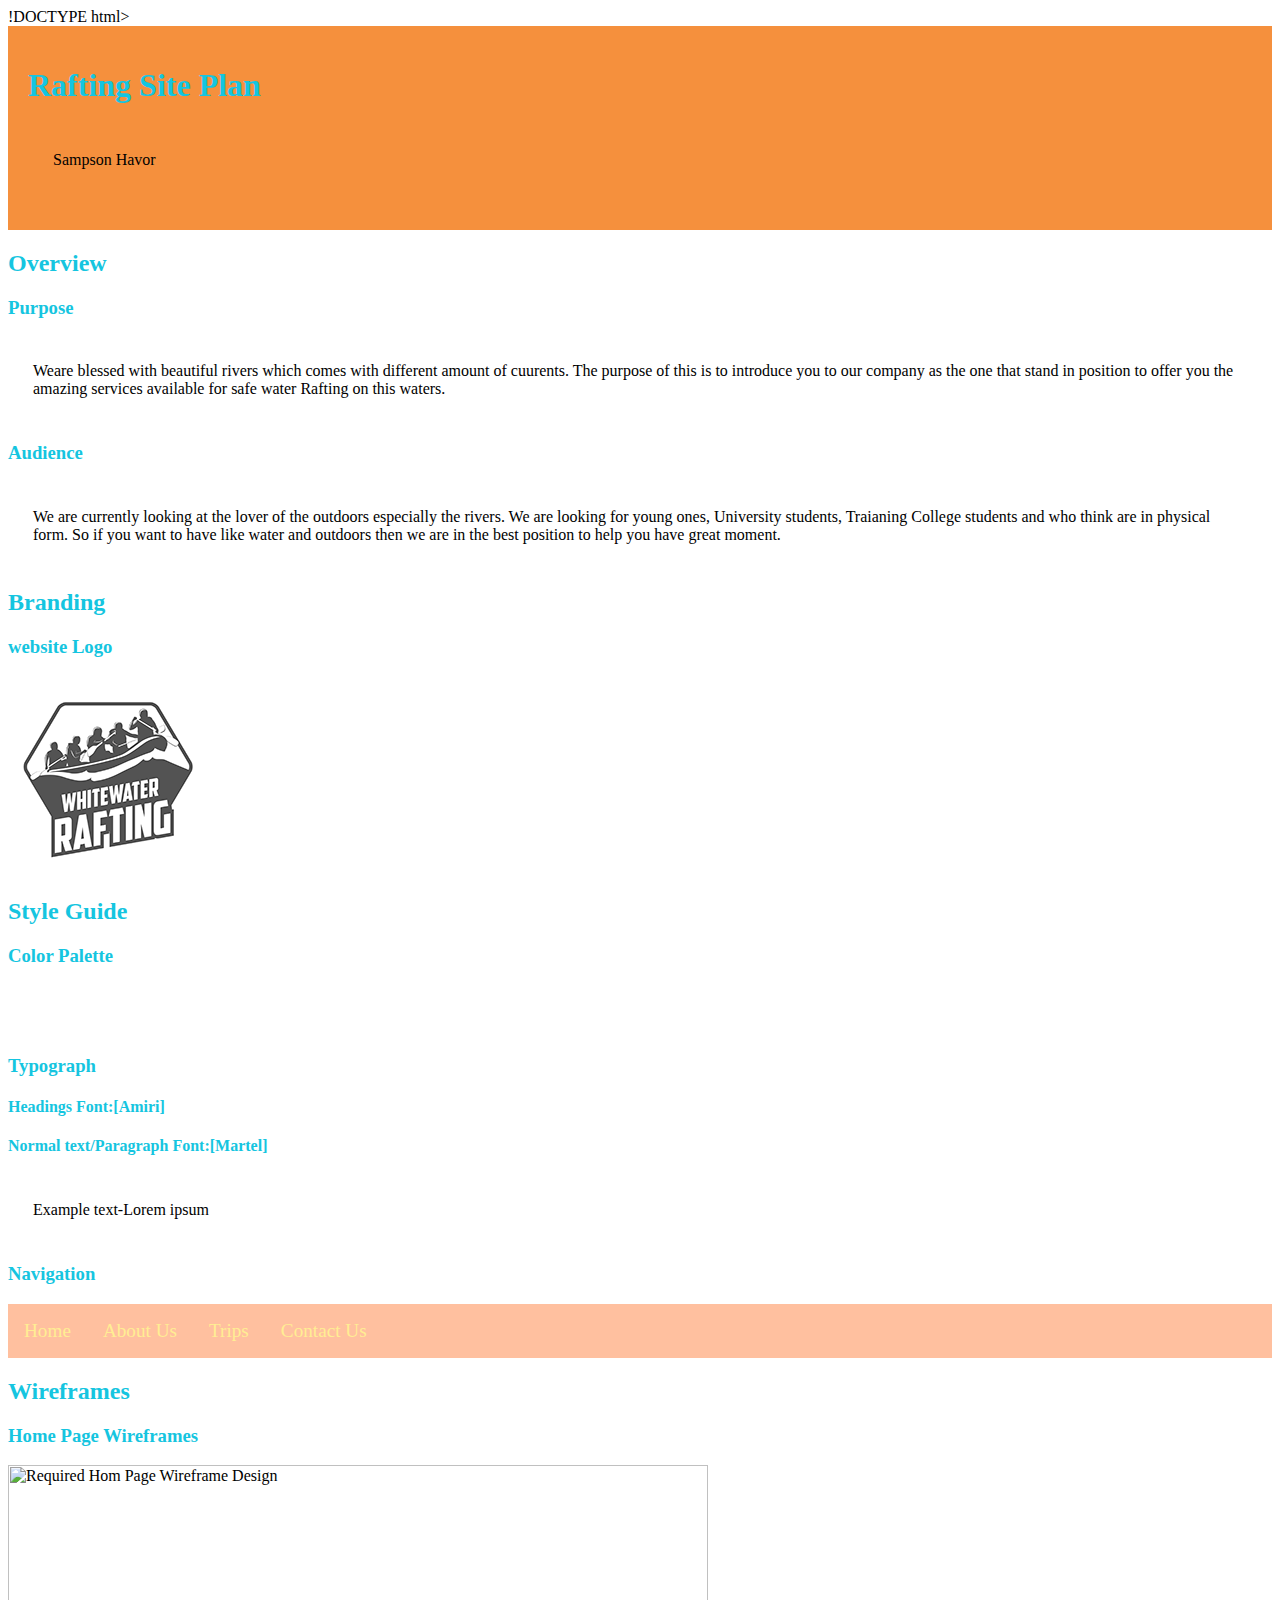
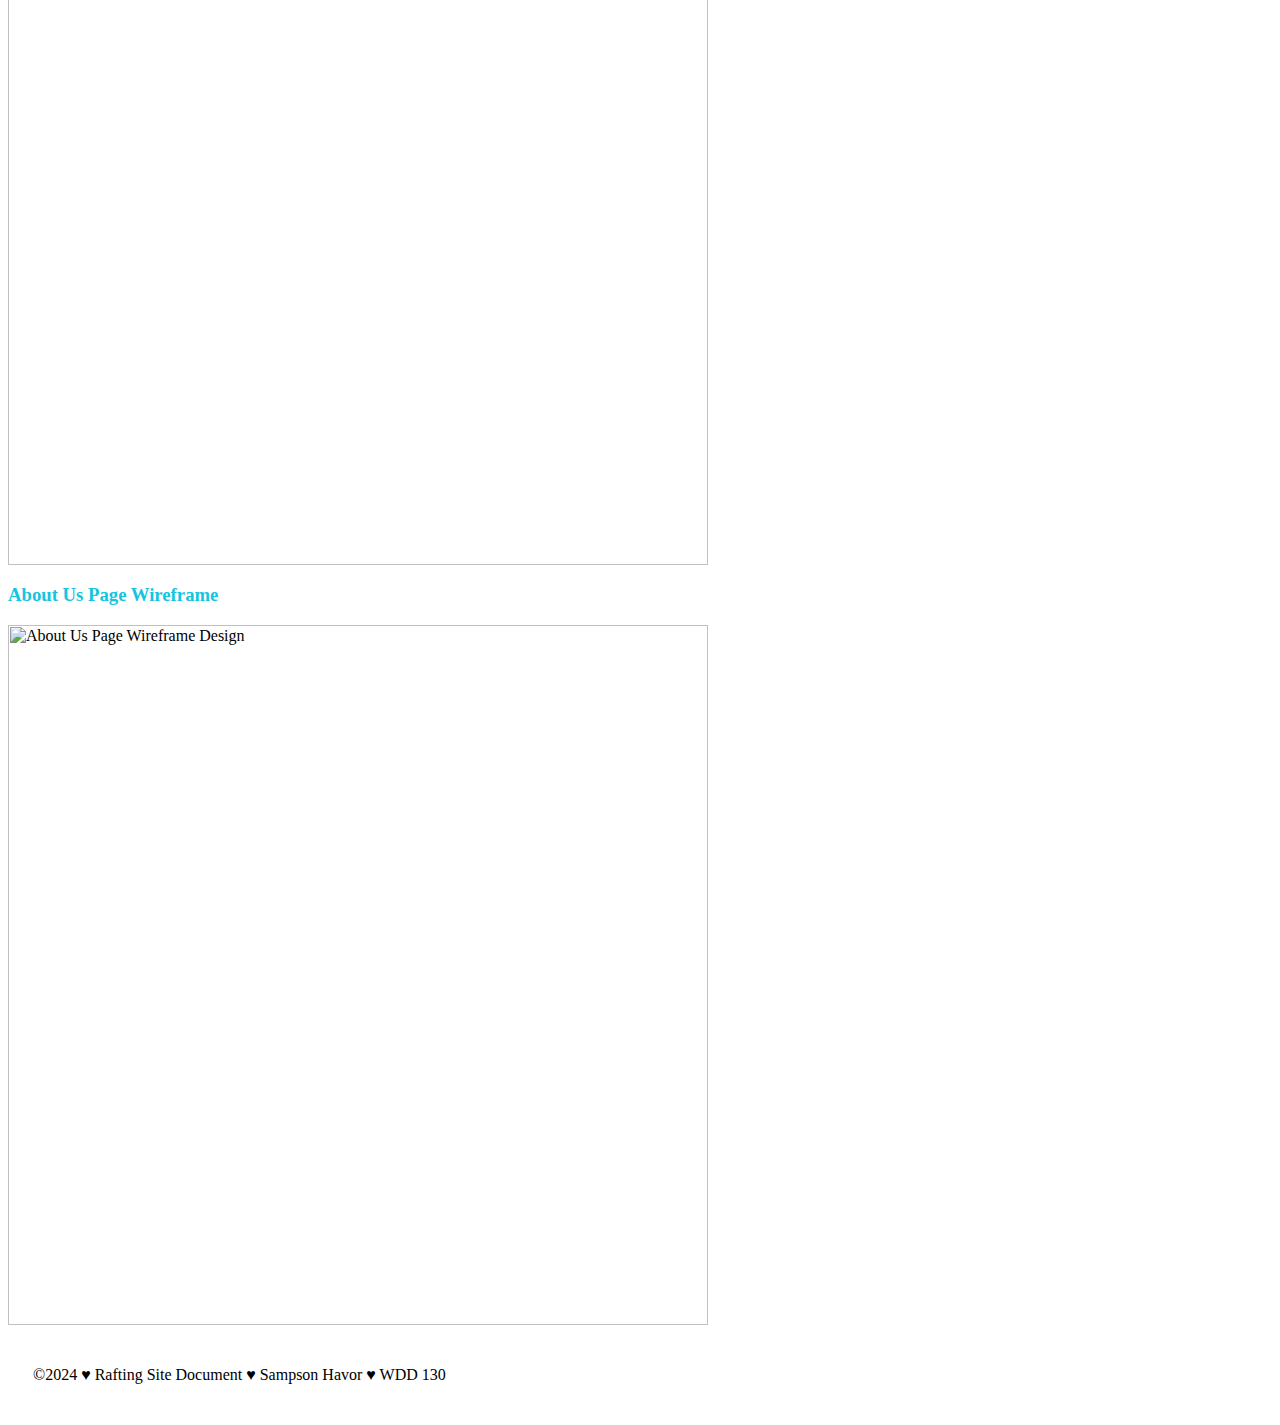
==== wwr/site-plan-rafting.html @ 71d787bb "Add files via upload" ====
!DOCTYPE html>
<html lang="en-US">
 <head>
    <meta charset="UTF-8">
    <meta name="viewport" content="width=device-width, initial-scale=1.0">
    <title>Rafting Site Plan | Sampson Havor</title>
    <meta name="description" content="Secure Technology Management Center. Helping the younger generation to acquire IT skills for betterjobs. open toeveryone.Streamlined for School Officials,Interactive tools for teachers, Students Centric Learning Environment, Computer Based Testing Plateform, Event Management and Calendar System, Integration with Educational Apps and Resources. ">
    <meta name="authur" content="Sampson Havor">
    <link rel="stylesheet" href="styles/site-plan-rafting.css">
 </head>
  <body>
    <header>
        <h1>Rafting Site Plan</h1>
        <p>Sampson Havor</p>
    </header>
  </body>
  <main>
    <h2>Overview</h2>
    <h3>Purpose</h3>
    <p>Weare blessed with beautiful rivers which comes with different amount of cuurents. The purpose of this is to introduce you to our company as the one that stand in position to offer you the amazing services available for safe water Rafting on this waters. </p>
    <h3>Audience</h3>
    <p>We are currently looking at the lover of the outdoors especially the rivers. We are looking for young ones, University students, Traianing College students and who think are in physical form. So if you want to have like water and outdoors then we are in the best position to help you have great moment. </p>
    <h2>Branding</h2> 
    <h3>website Logo</h3>
    <img src="images/logo.png" alt="Rafting Site Logo">
    <h2>Style Guide</h2>
    <h3>Color Palette</h3>
    <p></p>
    <h3>Typograph</h3>
    <h4>Headings Font:[Amiri]</h4>
    <h4>Normal text/Paragraph Font:[Martel]</h4>
    <p>Example text-Lorem ipsum</p>
    <h3>Navigation</h3>
    <nav>
        <a href="#">Home</a>
        <a href"#">About Us</a>
        <a href="#">Trips</a>
        <a href="#">Contact Us</a>
    </nav>
    <h2>Wireframes</h2>
    <h3>Home Page Wireframes</h3>
    <img src="https://byui-cse.github.io/wdd130-ww-course/images/wwr/wwr-wireframe-home.png" alt="Required Hom Page Wireframe Design" width="700">
    <h3>About Us Page Wireframe</h3>
    <img src="https://byui-cse.github.io/wdd130-ww-course/images/wwr-wireframe-aboutus-updatespng"
     alt="About Us Page Wireframe Design" width="700">
  </main>
<footer>
  <P>©2024 ♥ Rafting Site Document ♥ Sampson Havor ♥  WDD 130</P>
</footer>
</body>
---- wwr/styles/site-plan-rafting.css ----
@import url('https://fonts.googleapis.com/css2?family=font-name&family=optional-2nd-font-name&display=swap');
:root {
    --primary-color: #15c5e0;
    --secondary-color: #e2f3f0;
    --accent-color: #8fa054;
    --accent-color: #f5903d;

    --heading-font: 'Amiri', serif;
    --paragraph-font: 'Martel', serif;

    --nav-background-color: #ffc09f;
    --nav-link-color: #79addc;
    --nav-hover-link-color: #ffee93;
    --nav-hover-background: #adf7b6;
}

body {
    font-family: var(--paragraph-font);
    max-width: var(--960 pixels);
    padding: var(--20 pixel);
}

h1,h2,h3,h4,h5,h6 {
    font-family: var(--heading-font);
    color: var(--primary-color);
}

header {
    padding: 20px;
    background-color: var(--accent-color);
}

p {
    padding: 25px;
}

nav {
    background-color: var(--nav-background-color);
    font-size: 1.2rem;
    display: flex;
}

nav a {
   display: block;
   color: var(--nav-hover-link-color);
   text-decoration: none;
   padding: 1rem
}

nav a:link, nav a:visited{
    color: var(--nav-hover-link-color);
}

nav a:hover {
    color: var(--nav-hover-link-color);
    background-color: var(--nav-hover-background-color);
}
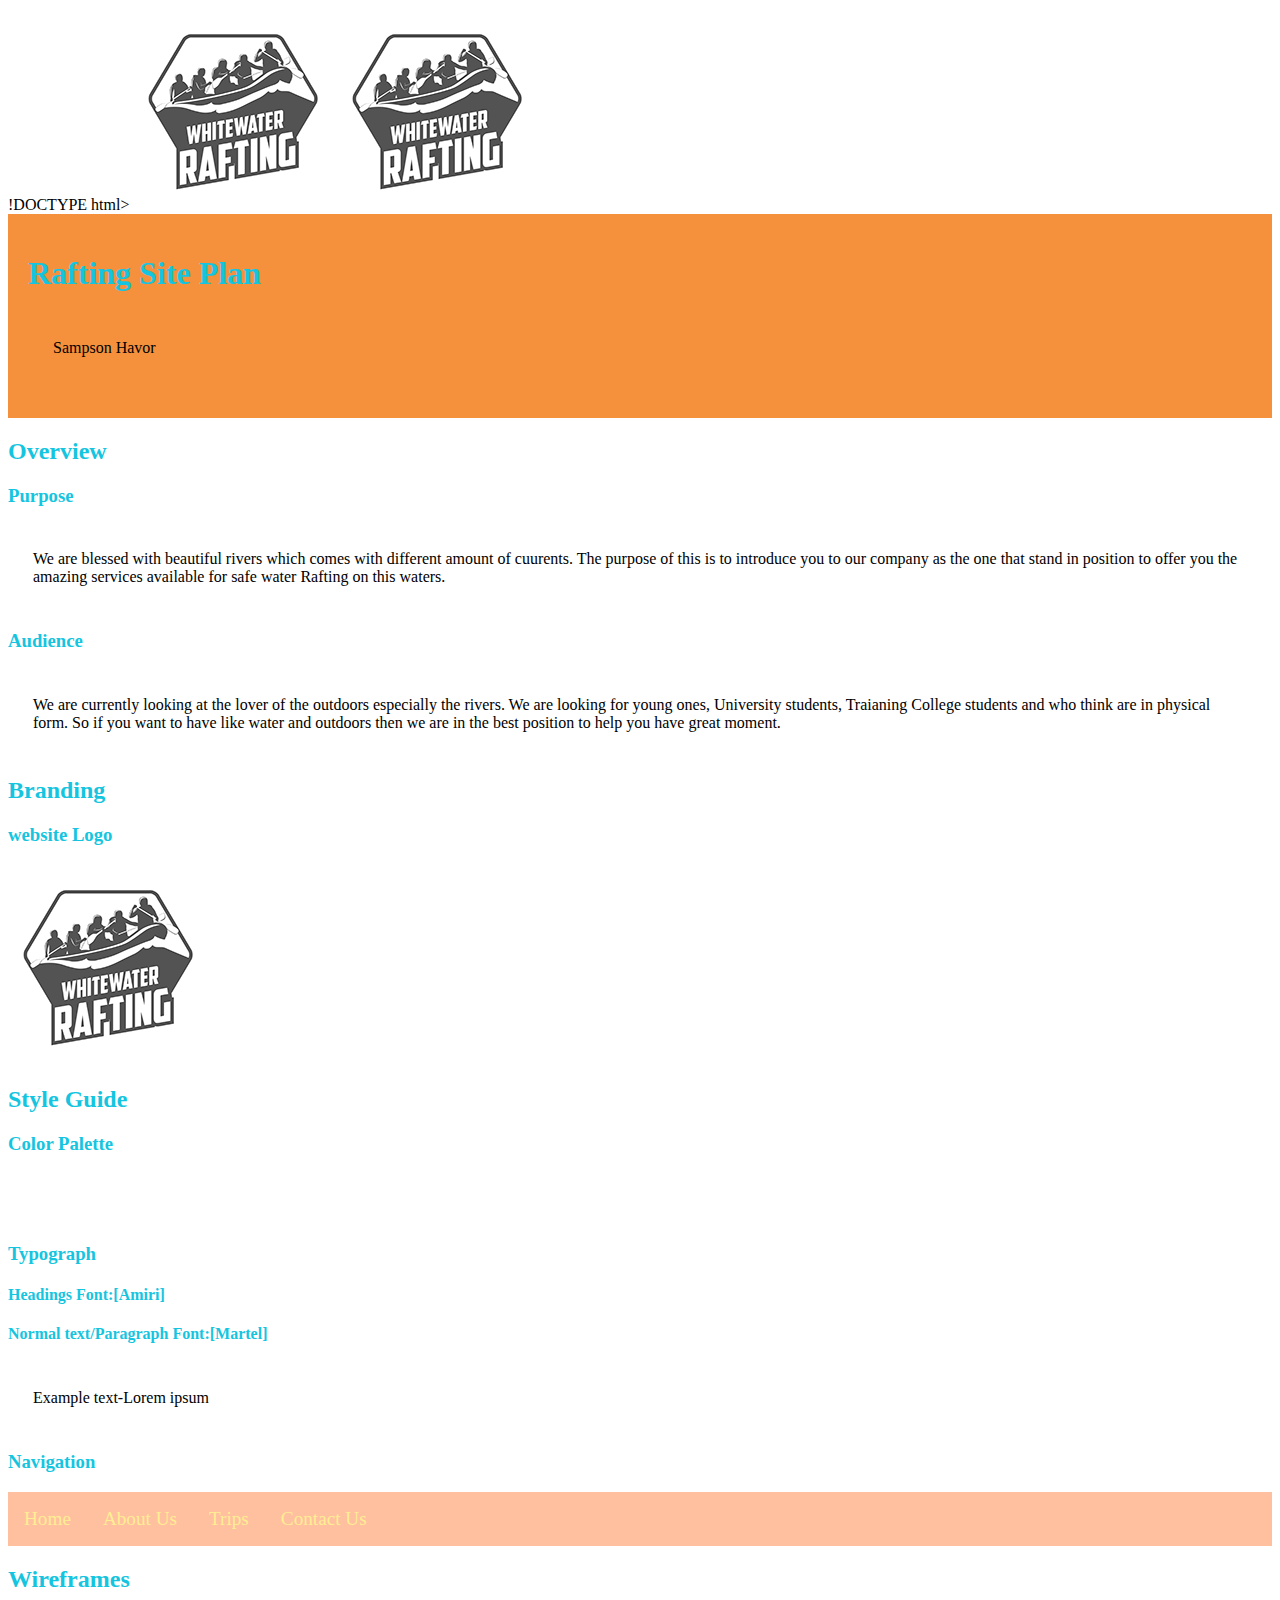
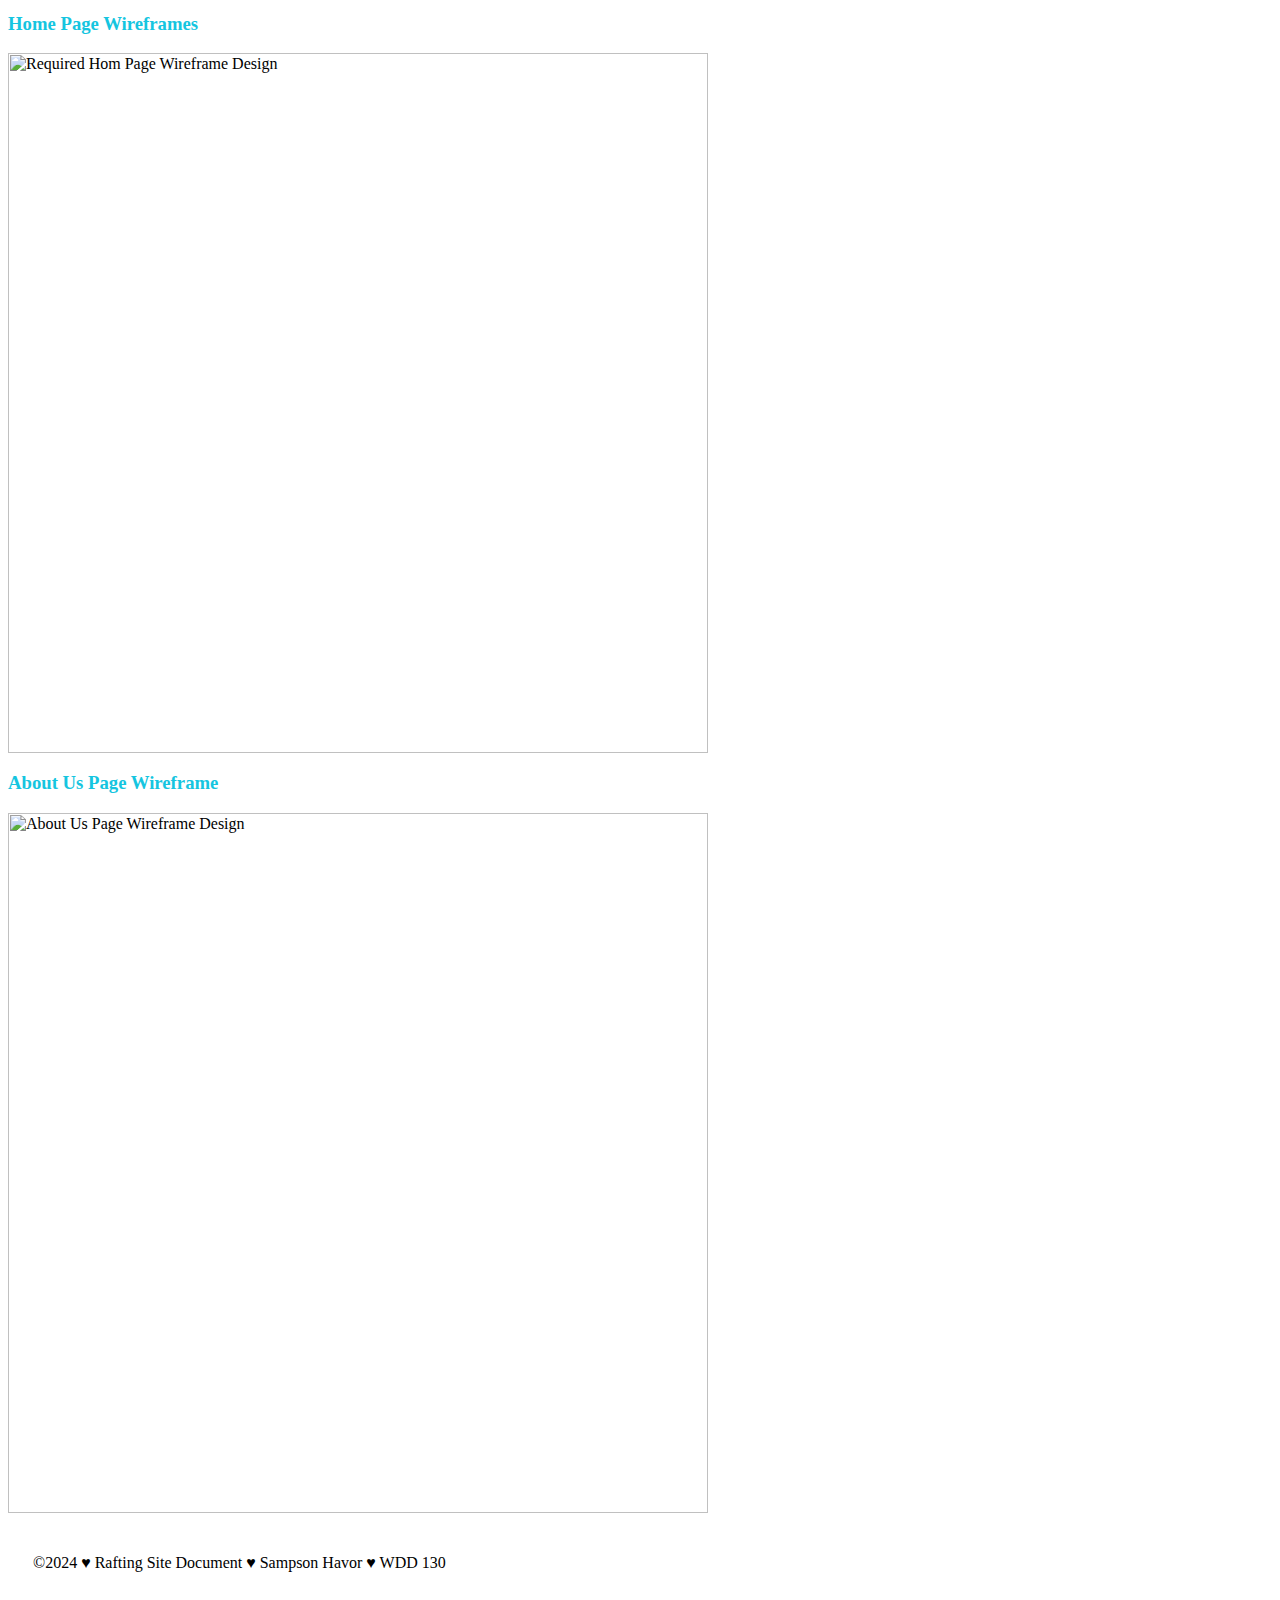
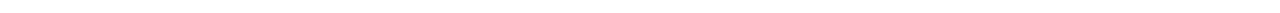
==== commit 9f051adf: "Add files via upload" ====
--- a/wwr/site-plan-rafting.html
+++ b/wwr/site-plan-rafting.html
@@ -3,8 +3,10 @@
  <head>
     <meta charset="UTF-8">
     <meta name="viewport" content="width=device-width, initial-scale=1.0">
-    <title>Rafting Site Plan | Sampson Havor</title>
-    <meta name="description" content="Secure Technology Management Center. Helping the younger generation to acquire IT skills for betterjobs. open toeveryone.Streamlined for School Officials,Interactive tools for teachers, Students Centric Learning Environment, Computer Based Testing Plateform, Event Management and Calendar System, Integration with Educational Apps and Resources. ">
+    <title>Rafting Site Plan | Sampson Havor |Site Plan</title>
+    <img src="images/logo.png" alt="Rafting Site Logo">
+    <img src="images/logo.png" alt="Rafting Site Logo">
+    <meta name="description" content="We are blessed with beautiful rivers which comes with different amount of cuurents. The purpose of this is to introduce you to our company as the one that stand in position to offer you the amazing services. We are currently looking at the lover of the outdoors especially the rivers. We are looking for young ones, University students, Traianing College students and who think are in physical form. So if you want to have like water and outdoors, then here for you to enjoy that moment</p>
     <meta name="authur" content="Sampson Havor">
     <link rel="stylesheet" href="styles/site-plan-rafting.css">
  </head>
@@ -17,7 +19,7 @@
   <main>
     <h2>Overview</h2>
     <h3>Purpose</h3>
-    <p>Weare blessed with beautiful rivers which comes with different amount of cuurents. The purpose of this is to introduce you to our company as the one that stand in position to offer you the amazing services available for safe water Rafting on this waters. </p>
+    <p>We are blessed with beautiful rivers which comes with different amount of cuurents. The purpose of this is to introduce you to our company as the one that stand in position to offer you the amazing services available for safe water Rafting on this waters. </p>
     <h3>Audience</h3>
     <p>We are currently looking at the lover of the outdoors especially the rivers. We are looking for young ones, University students, Traianing College students and who think are in physical form. So if you want to have like water and outdoors then we are in the best position to help you have great moment. </p>
     <h2>Branding</h2> 
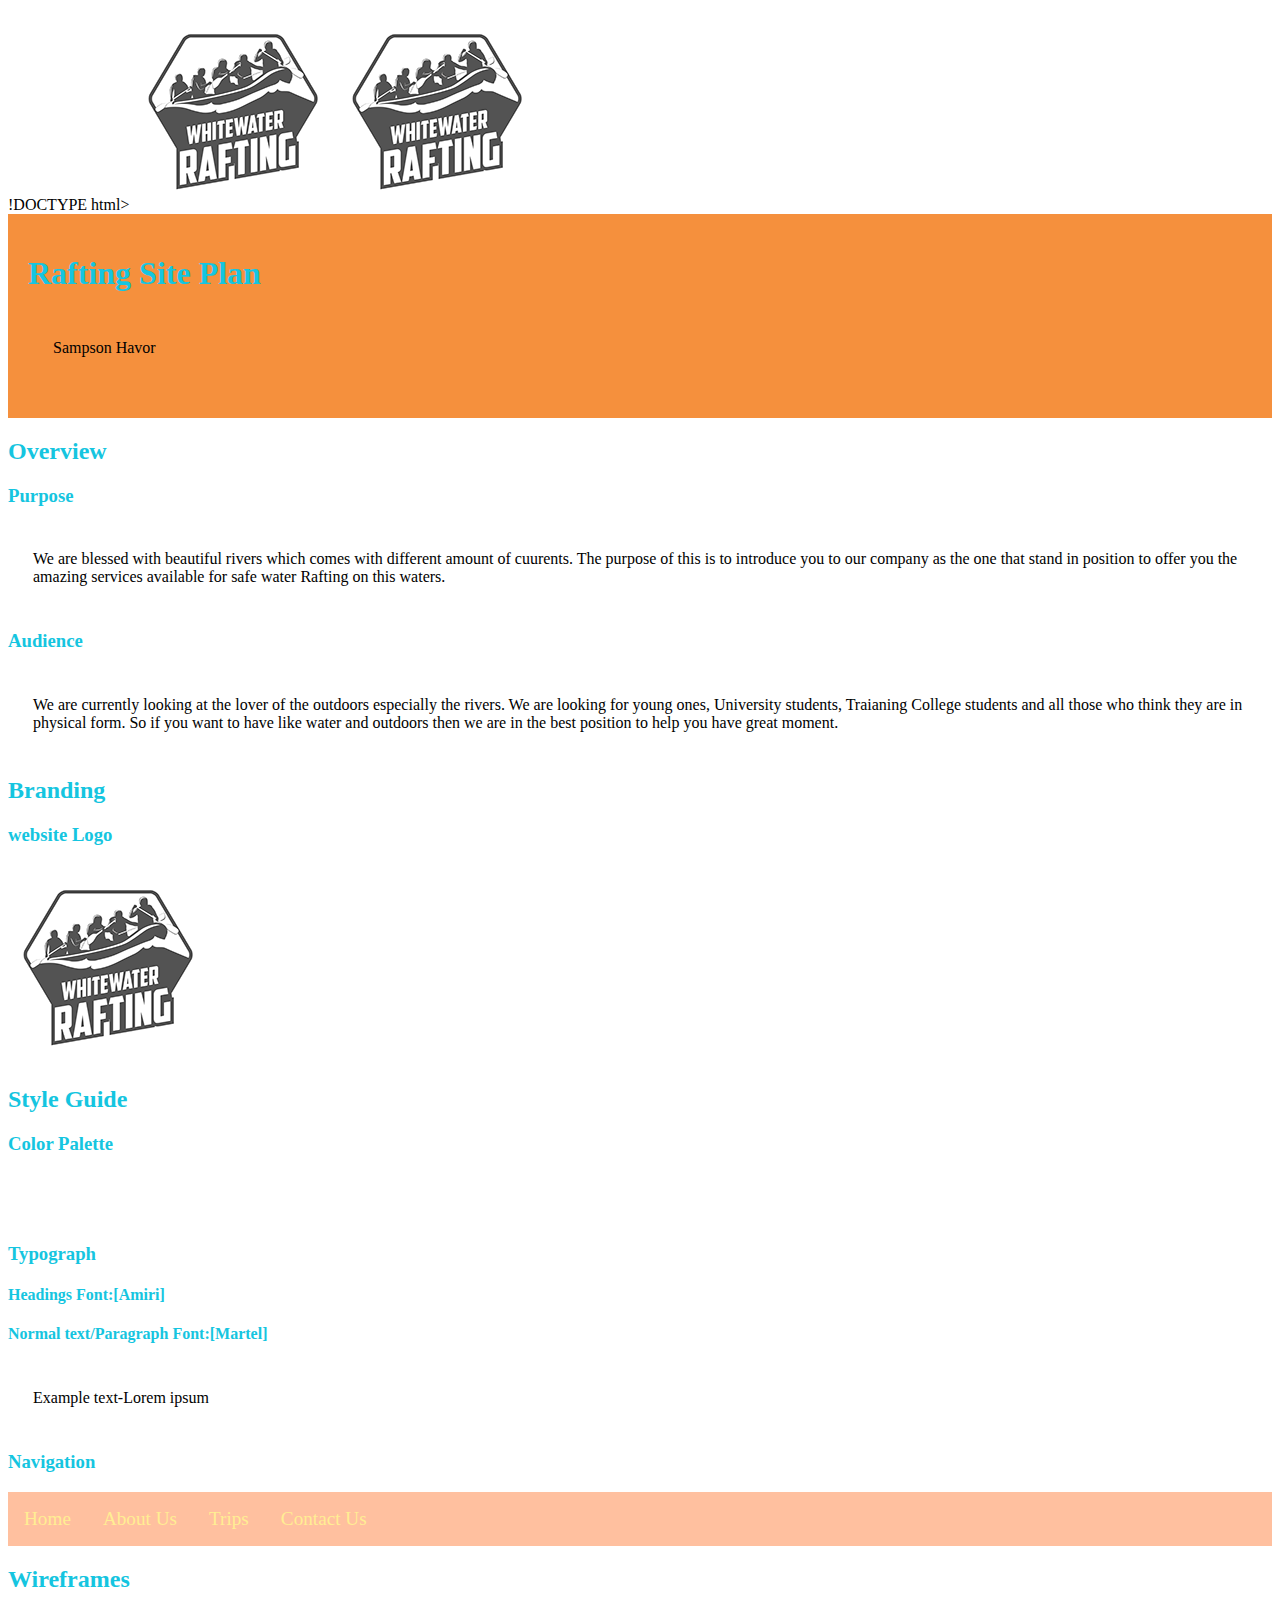
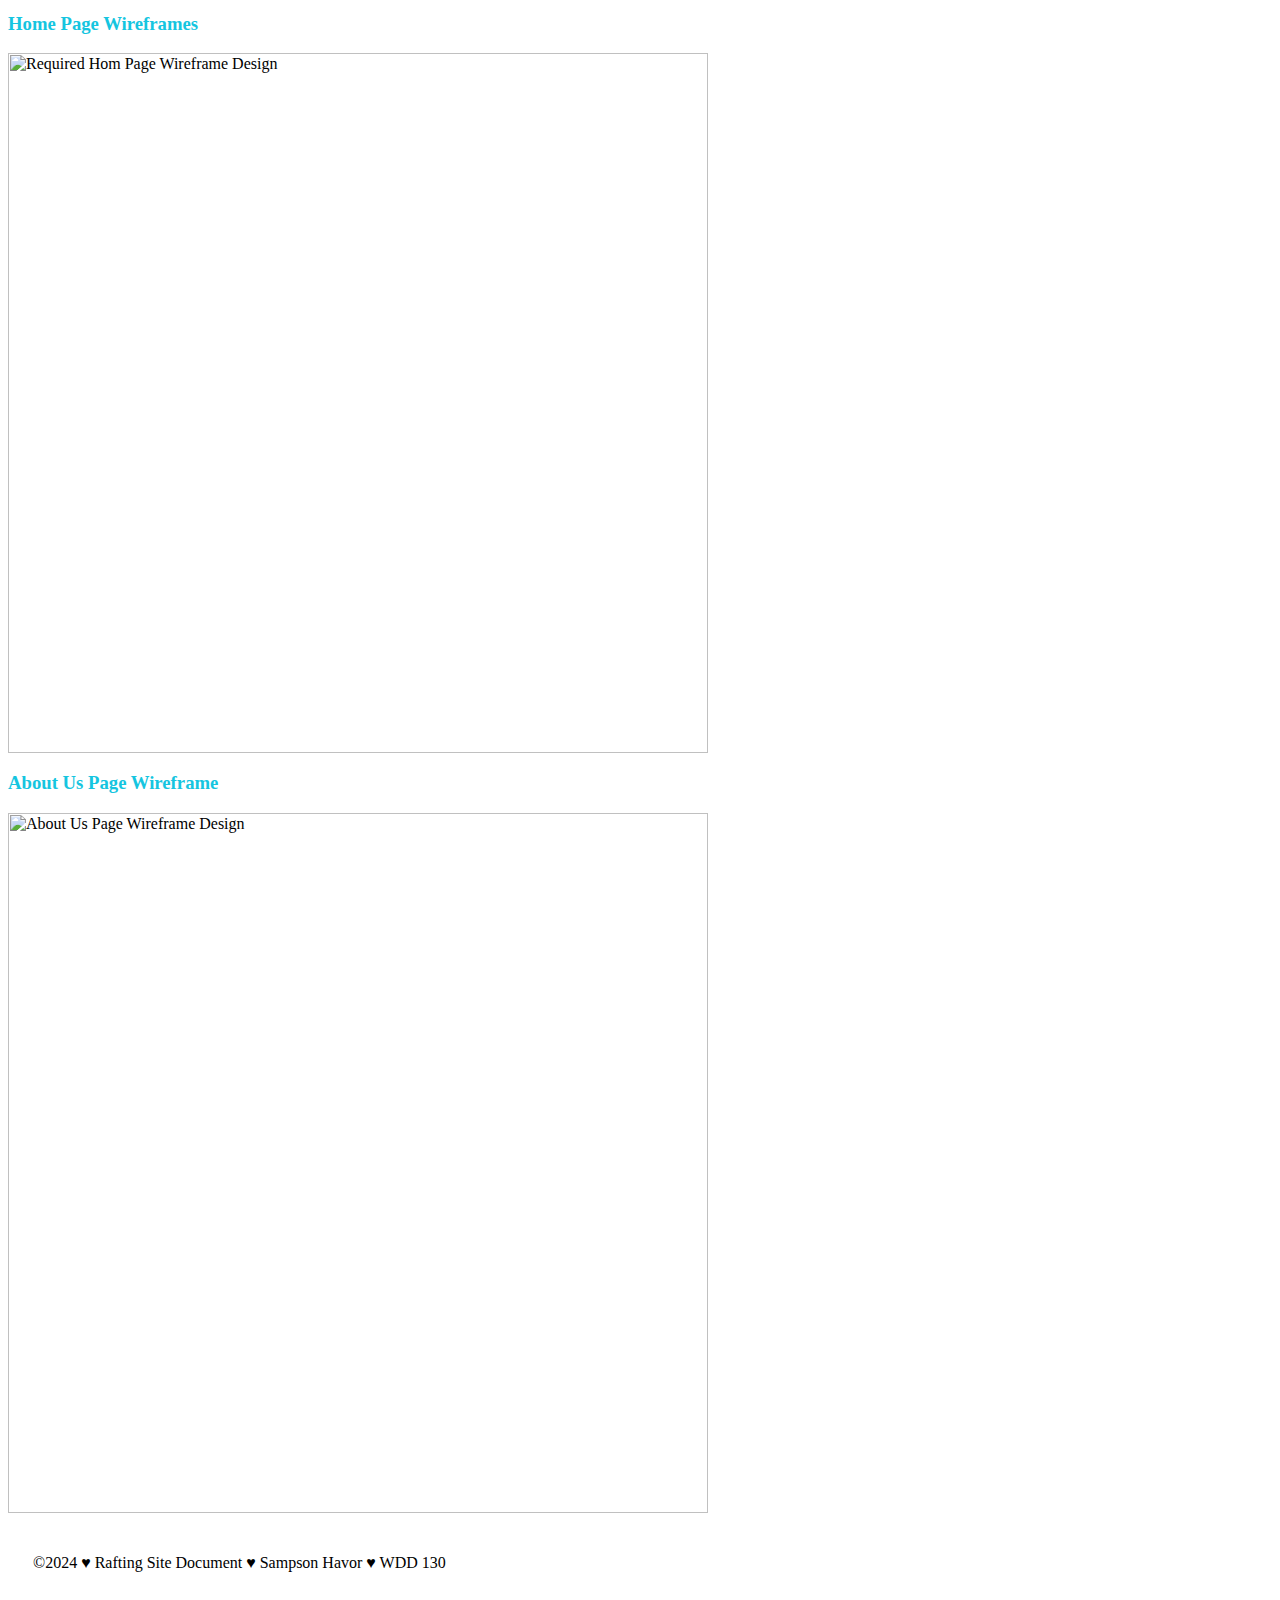
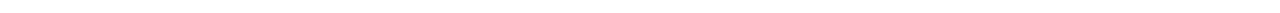
==== commit 121b9b9a: "Update site-plan-rafting.html" ====
--- a/wwr/site-plan-rafting.html
+++ b/wwr/site-plan-rafting.html
@@ -21,7 +21,7 @@
     <h3>Purpose</h3>
     <p>We are blessed with beautiful rivers which comes with different amount of cuurents. The purpose of this is to introduce you to our company as the one that stand in position to offer you the amazing services available for safe water Rafting on this waters. </p>
     <h3>Audience</h3>
-    <p>We are currently looking at the lover of the outdoors especially the rivers. We are looking for young ones, University students, Traianing College students and who think are in physical form. So if you want to have like water and outdoors then we are in the best position to help you have great moment. </p>
+    <p>We are currently looking at the lover of the outdoors especially the rivers. We are looking for young ones, University students, Traianing College students and all those who think they are in physical form. So if you want to have like water and outdoors then we are in the best position to help you have great moment. </p>
     <h2>Branding</h2> 
     <h3>website Logo</h3>
     <img src="images/logo.png" alt="Rafting Site Logo">
@@ -49,4 +49,4 @@
 <footer>
   <P>©2024 ♥ Rafting Site Document ♥ Sampson Havor ♥  WDD 130</P>
 </footer>
-</body>+</body>
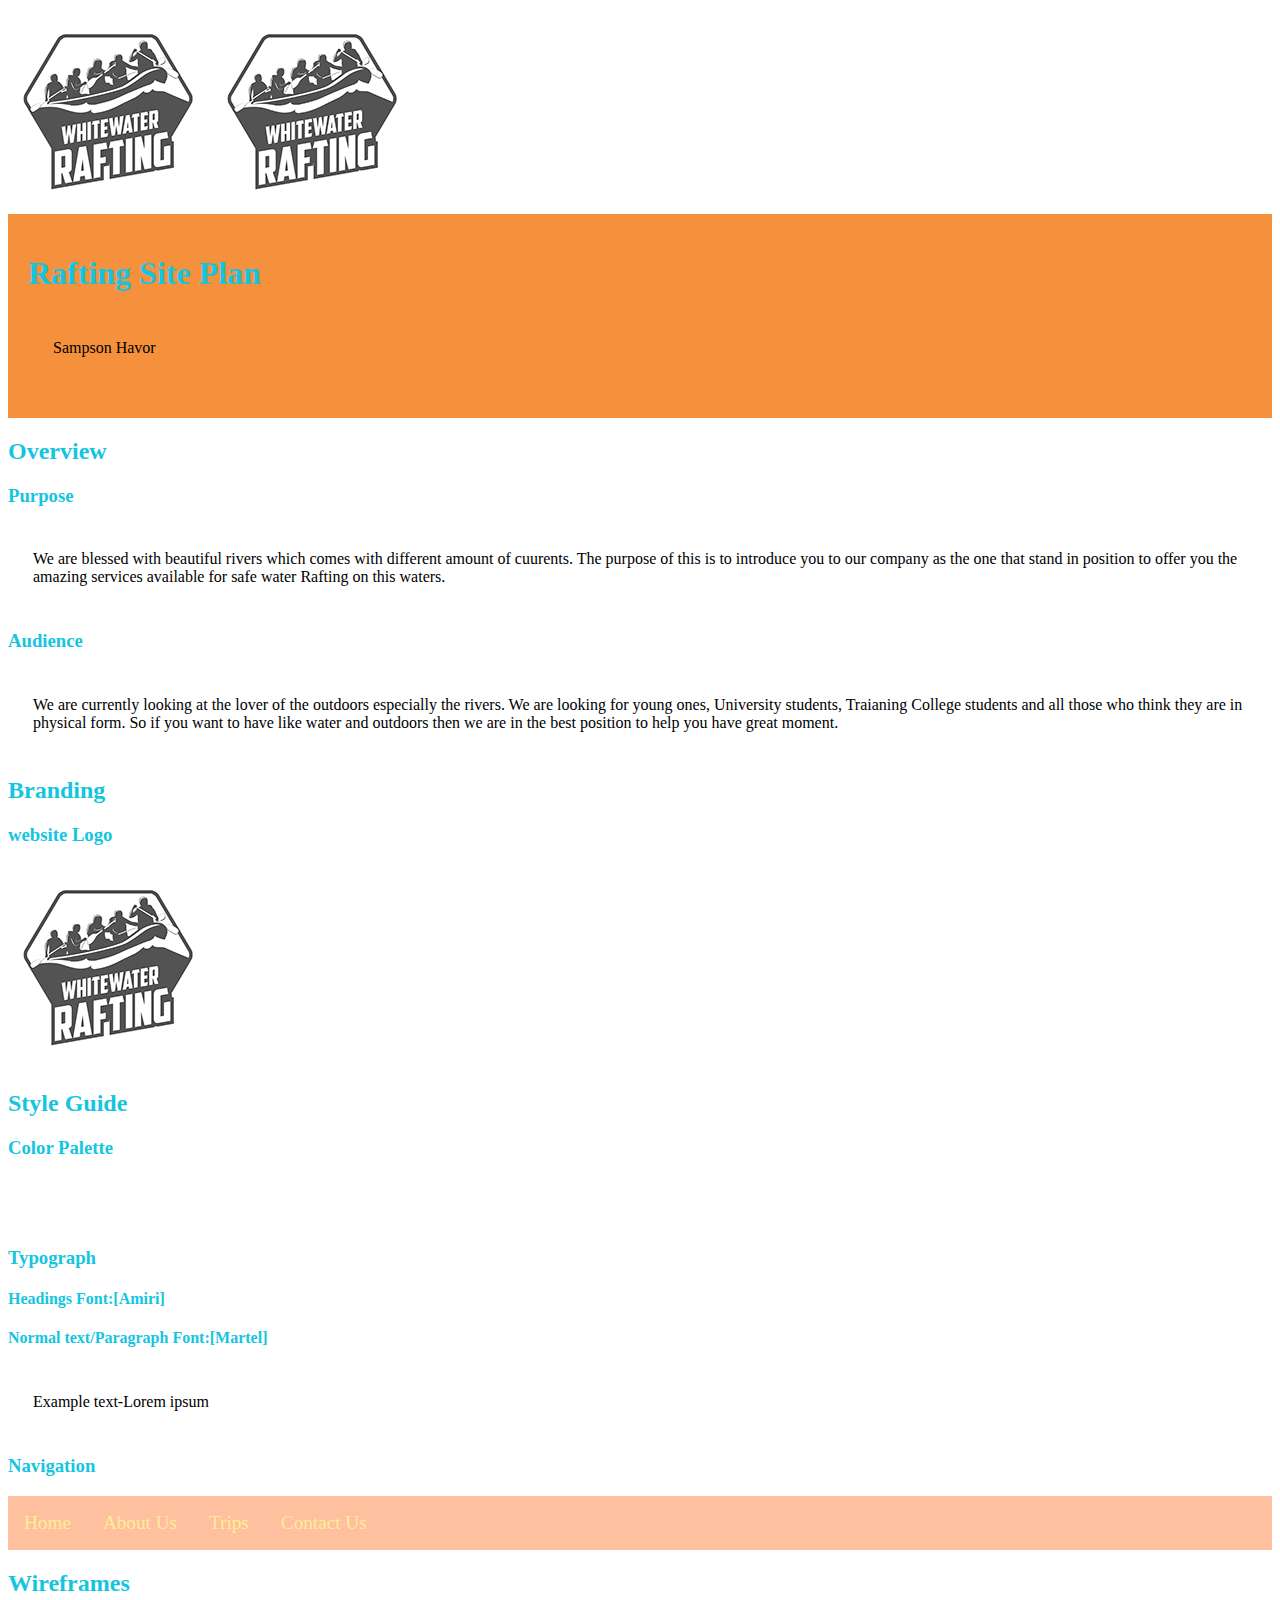
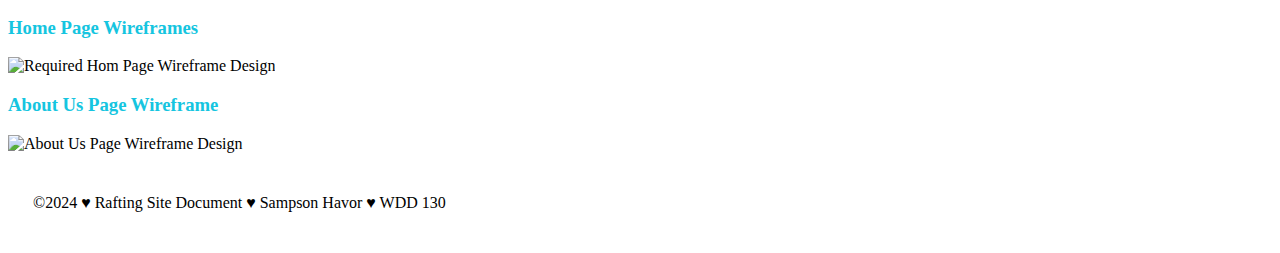
==== commit dac5249f: "Update site-plan-rafting.html" ====
--- a/wwr/site-plan-rafting.html
+++ b/wwr/site-plan-rafting.html
@@ -1,4 +1,4 @@
-!DOCTYPE html>
+<!DOCTYPE html>
 <html lang="en-US">
  <head>
     <meta charset="UTF-8">
